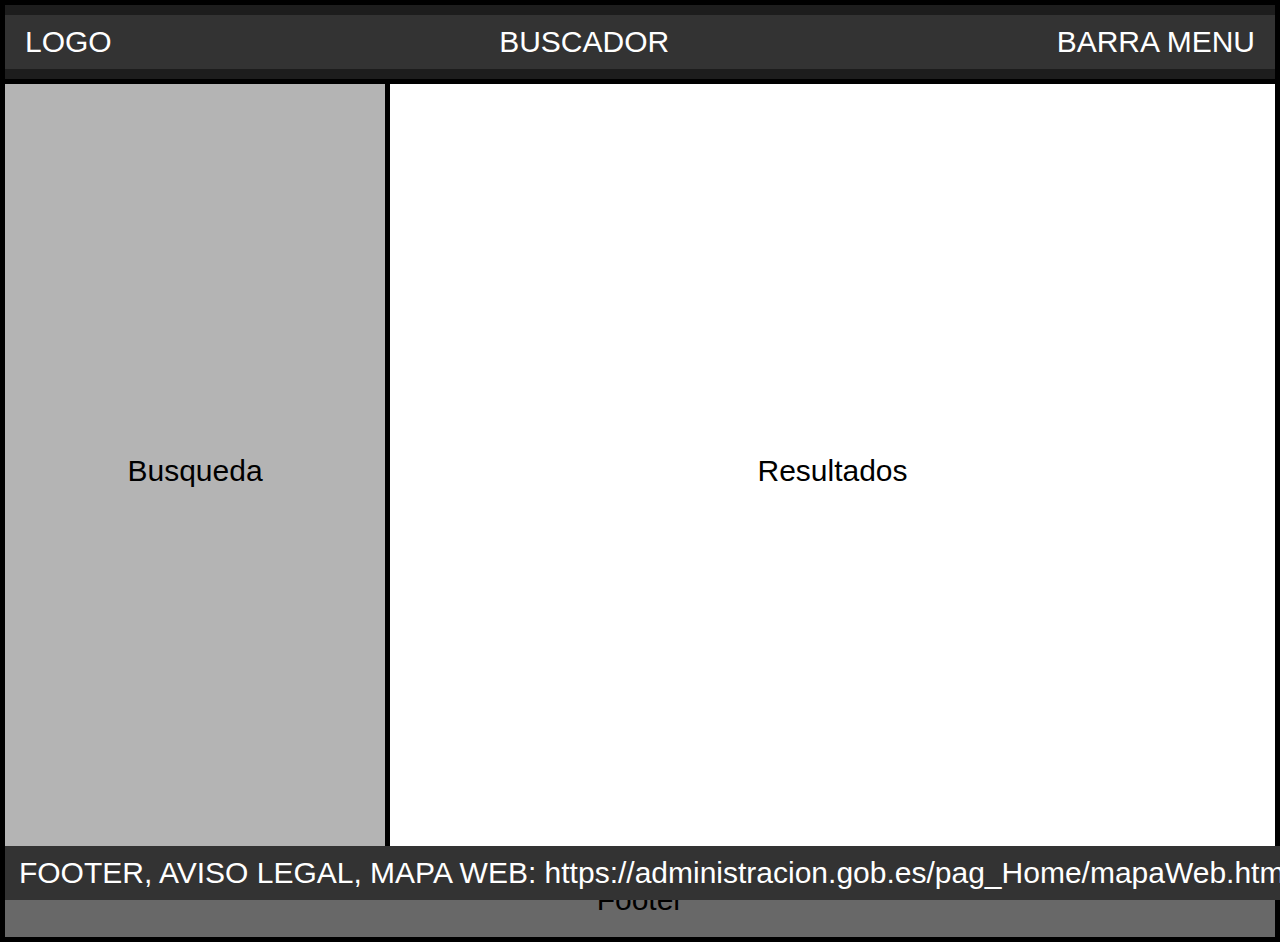
==== Buscador.html @ f4847fa2 "Estructura de nuestras paginas html y algo de css." ====
<!DOCTYPE html>
<html lang="es">
    <head>
        <meta charset="utf-8">
        <title>buscador</title>
        <link rel="stylesheet" href="CSS/Buscador.css">
    </head>
    <div class="vistaGrid">
        <div class="item1">
            <div class="menu">
                <div class="logo">
                    LOGO
                </div>
                <div class="buscador">
                    BUSCADOR
                </div>
                <div class="barraMenu">
                    BARRA MENU
                </div>
            </div>
        </div>
        <div class="item2">Busqueda</div>
        <div class="item3">Resultados</div>
        <div class="item4">Footer
            <div class="footer">
                FOOTER, AVISO LEGAL, MAPA WEB: https://administracion.gob.es/pag_Home/mapaWeb.html
            </div>
    
        </div>
    </div>
</html>
---- CSS/Buscador.css ----
body {
  font-family: Arial, sans-serif;
  margin: 0;
  padding: 0;
}

.menu {
  background-color: #333;
  color: #fff;
  padding: 10px;
  display: flex;
  justify-content: space-between;
}

.logo {
  font-size: 30px;
}

.buscador {
  flex-grow: 1;
  text-align: center;
}

.barraMenu {
  display: flex;
}

.menu div {
  padding: 0 10px;
}



.item1 {grid-area: menu;}
.item2 {grid-area: busqueda;}
.item3 {grid-area: resultados;}
.item4 {grid-area: footer;}

.vistaGrid {
    display: grid;
    grid-template-areas:
      'menu menu menu menu'
      'busqueda resultados resultados resultados'
      'footer footer footer footer';

    gap: 5px;
    background-color: black;
    padding: 5px;
  }

.vistaGrid > div {
    background-color: rgba(255, 255, 255, 0.8);
    text-align: center;
    padding: 20px 0;
    font-size: 30px;
  }

  .vistaGrid > .item1 {
    background-color: rgb(29, 29, 29);
    color: rgb(25, 101, 241);
    padding: 10px 0;
  }

  .vistaGrid > .item2 {
    background-color: rgb(180, 180, 180);
    padding: 370px 0;

  }

  .vistaGrid > .item3 {
    background-color: rgb(255, 255, 255);
    padding: 370px 0;
  }

  .vistaGrid > .item4 {
  background-color: rgb(104, 104, 104);

  }

  .footer {
    background-color: #333;
    color: #fff;
    text-align: center;
    padding: 10px;
    position: fixed;
    bottom: 0;
    width: 100%;
  }
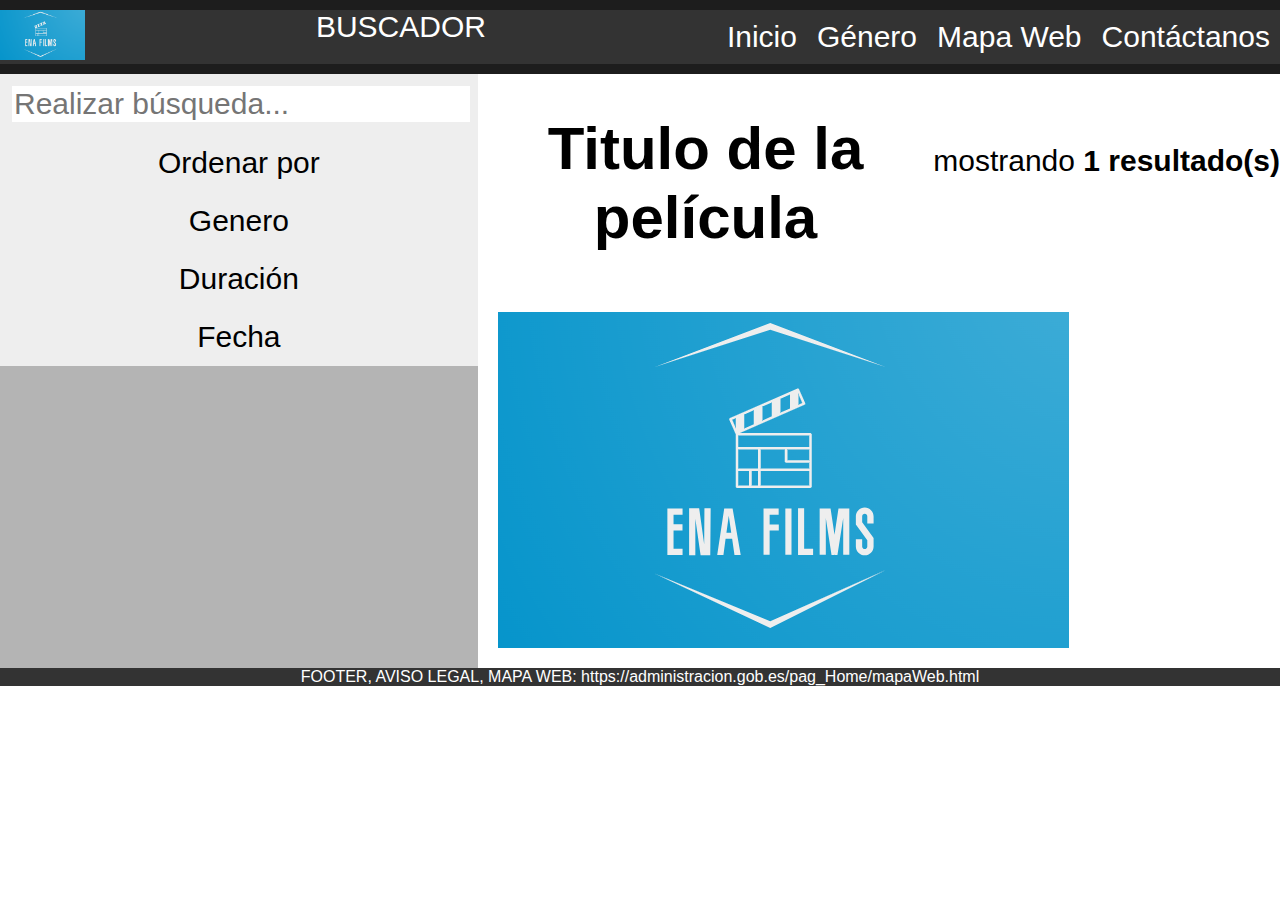
==== commit 38c4f118: "Continuación del CSS" ====
--- a/Buscador.html
+++ b/Buscador.html
@@ -9,23 +9,51 @@
         <div class="item1">
             <div class="menu">
                 <div class="logo">
-                    LOGO
+                    <img src="img/logo.png" height="50px" alt="logo"/>
                 </div>
                 <div class="buscador">
                     BUSCADOR
                 </div>
                 <div class="barraMenu">
-                    BARRA MENU
+                    <ul>
+                        <li><a href="Index.html">Inicio</a></li>
+                        <li>Género
+                            <ul class="dropdown">
+                                <li><a href="Terror.html">Terror</a></li>
+                                <li><a href="Comedia.html">Comedia</a></li>
+                                <li><a href="Drama.html">Drama</a></li>
+                                <li><a href="Romance.html">Romance</a></li>
+                            </ul>
+        
+                        </li>
+                        <li>Mapa Web</li>
+                        <li>Contáctanos</li>
+                    </ul>
                 </div>
-            </div>
-        </div>
-        <div class="item2">Busqueda</div>
-        <div class="item3">Resultados</div>
-        <div class="item4">Footer
-            <div class="footer">
-                FOOTER, AVISO LEGAL, MAPA WEB: https://administracion.gob.es/pag_Home/mapaWeb.html
+        
             </div>
     
         </div>
+        <div class="item2">
+            <div class="menuVertical">
+                <a href="#"><input type="text" placeholder="Realizar búsqueda..."></a>
+                <a href="#">Ordenar por</a>
+                <a href="#">Genero</a>
+                <a href="#">Duración</a>
+                <a href="#">Fecha</a>
+              </div>
+        </div>
+        <div class="item3">
+            <div class="resultados">
+                <p>mostrando <b>1 resultado(s)</b></p>
+                <h1>Titulo de la película</h1>
+                <img src="img/logo.png" alt="pelicula"/>
+            </div>
+        </div>
+    
+        
     </div>
-</html>+    <div class="footer">
+        FOOTER, AVISO LEGAL, MAPA WEB: https://administracion.gob.es/pag_Home/mapaWeb.html
+    </div>
+</html>
--- a/CSS/Buscador.css
+++ b/CSS/Buscador.css
@@ -5,53 +5,131 @@
 }
 
 .menu {
-  background-color: #333;
-  color: #fff;
-  padding: 10px;
-  display: flex;
-  justify-content: space-between;
+    background-color: #333;
+    color: #fff;
+    padding: 10 px 5px;
+    display: flex;
+    justify-content: space-between;
+    border-bottom: none;
+    
 }
 
 .logo {
+    height: 50px;
+}
+
+.buscador {
+    flex-grow: 1;
+    text-align: center;
+}
+
+
+
+.barraMenu ul {
+    list-style-type: none;
+    margin: 0;
+    padding: 0;
+    overflow: hidden;
+    background-color: #333;
+}
+
+.barraMenu >ul >li{
+    float: left;
+    display: block;
+    padding: 10px;
+    background-color: #333;
+    
+}
+
+.barraMenu >ul >li a{
+    color: white;
+    text-decoration: none;
+}
+
+.barraMenu >ul >li:hover{
+background-color: rgb(0, 0, 0);
+}
+
+.barraMenu >ul >li ul.dropdown li{
+    display: block;
+    padding: 18px 20px;
+}
+
+.barraMenu >ul >li ul.dropdown li:hover{
+    background-color: #2fa1fe;
+}
+
+
+.barraMenu >ul >li ul.dropdown{
+    position: absolute;
+    z-index: 999;
+    display: none;
+}
+
+.barraMenu >ul >li:hover ul.dropdown{
+    background-color: rgb(0, 0, 0);
+    display: block;
+    
+}
+.menuVertical {
+  width: 100%;
+}
+
+.menuVertical a {
+  background-color: #eee;
+  color: black;
+  display: block;
+  padding: 12px;
+  text-decoration: none;
+}
+
+.menuVertical a:hover {
+  background-color: #ccc;
+}
+
+.menuVertical a.active {
+  background-color: #04AA6D;
+  color: white;
+}
+
+input[type=text] {
+  width: 100%;
+  border: none;
   font-size: 30px;
 }
 
-.buscador {
-  flex-grow: 1;
-  text-align: center;
+.resultados p{
+  display: block;
+  float: right;
 }
 
-.barraMenu {
-  display: flex;
+.resultados img{
+  display: block;
+  padding: 20px;
 }
 
-.menu div {
-  padding: 0 10px;
+#logo{
+  height: 80px;
+  width: 50px;
 }
-
 
 
 .item1 {grid-area: menu;}
 .item2 {grid-area: busqueda;}
 .item3 {grid-area: resultados;}
-.item4 {grid-area: footer;}
 
 .vistaGrid {
     display: grid;
     grid-template-areas:
       'menu menu menu menu'
-      'busqueda resultados resultados resultados'
-      'footer footer footer footer';
+      'busqueda resultados resultados resultados';
 
-    gap: 5px;
     background-color: black;
-    padding: 5px;
   }
 
 .vistaGrid > div {
     background-color: rgba(255, 255, 255, 0.8);
     text-align: center;
-    padding: 20px 0;
     font-size: 30px;
   }
 
@@ -63,28 +141,19 @@
 
   .vistaGrid > .item2 {
     background-color: rgb(180, 180, 180);
-    padding: 370px 0;
 
   }
 
   .vistaGrid > .item3 {
     background-color: rgb(255, 255, 255);
-    padding: 370px 0;
   }
 
-  .vistaGrid > .item4 {
-  background-color: rgb(104, 104, 104);
 
-  }
 
   .footer {
     background-color: #333;
     color: #fff;
     text-align: center;
-    padding: 10px;
-    position: fixed;
     bottom: 0;
     width: 100%;
   }
-  
-
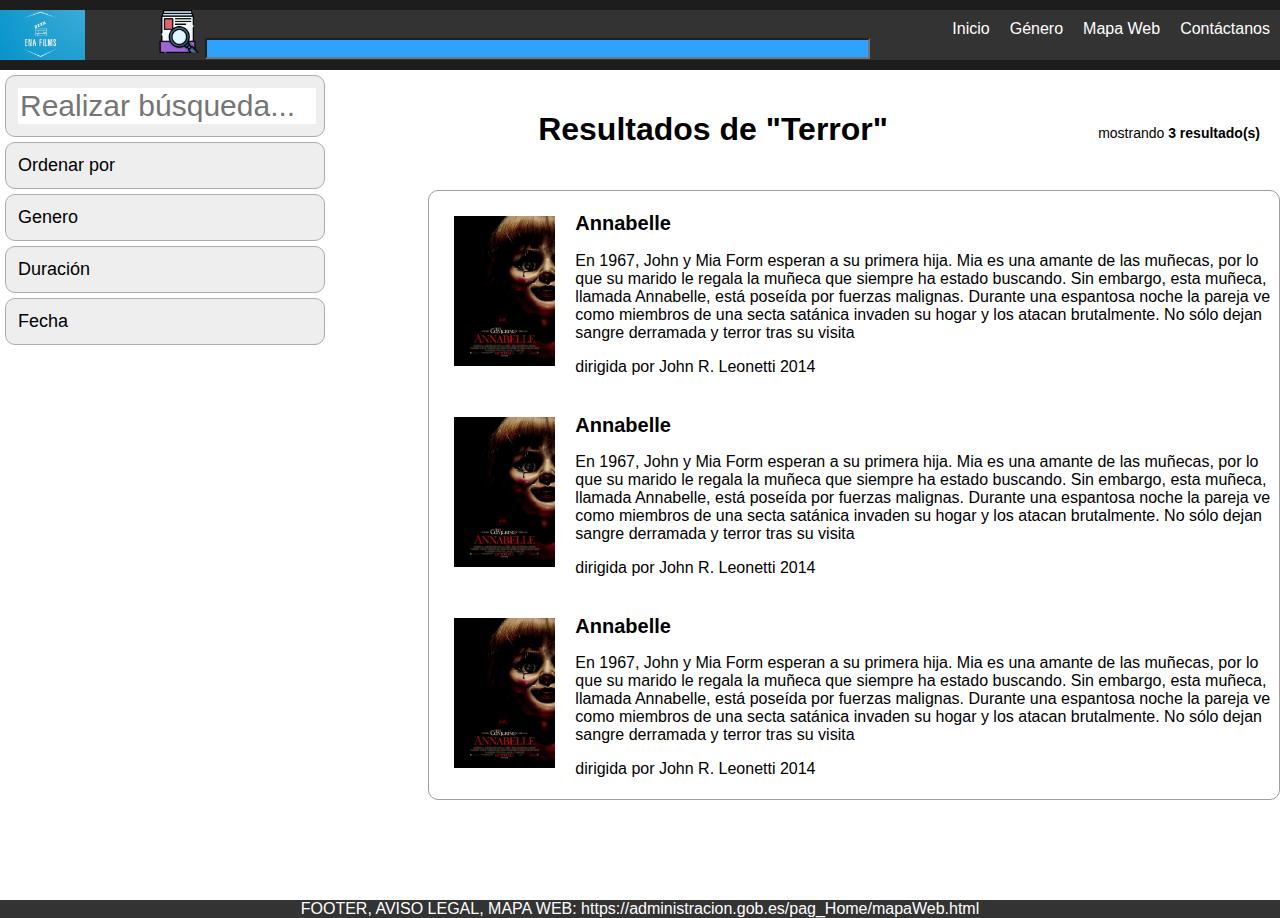
==== commit 0cf7fd13: "Cambios en Terror, index y buscador" ====
--- a/Buscador.html
+++ b/Buscador.html
@@ -12,9 +12,12 @@
                     <img src="img/logo.png" height="50px" alt="logo"/>
                 </div>
                 <div class="buscador">
-                    BUSCADOR
+                    <form action="" method="get">
+                        <label for="buscar"><img src="img/buscar.png" alt="buscador"></label>
+                        <input type="text" name="buscar" id="buscar" size="80" class="cajaBuscar">
+                    </form>
                 </div>
-                <div class="barraMenu">
+                        <div class="barraMenu">
                     <ul>
                         <li><a href="Index.html">Inicio</a></li>
                         <li>Género
@@ -27,8 +30,14 @@
         
                         </li>
                         <li>Mapa Web</li>
-                        <li>Contáctanos</li>
-                    </ul>
+                        <li>Contáctanos
+                            <ul class="dropdown">
+                                <li><a href="#"><img src="img/X.png" alt="twitter"></a></li>
+                                <li><a href="#"><img src="img/facebook.png" alt="facebook"></a></li>
+                                <li><a href="#"><img src="img/youtube.png" alt="facebook"></a></li>
+                            </ul>
+                        </li>
+                        </ul>
                 </div>
         
             </div>
@@ -44,15 +53,41 @@
               </div>
         </div>
         <div class="item3">
+            <div class="busqueda">
+                <p>mostrando <b>3 resultado(s)</b></p>
+                <h1>Resultados de "Terror"</h1>    
+            </div>
             <div class="resultados">
-                <p>mostrando <b>1 resultado(s)</b></p>
-                <h1>Titulo de la película</h1>
-                <img src="img/logo.png" alt="pelicula"/>
-            </div>
+                <div class="resultado">
+                    <img src="img/anabelle.jpg" height="150px" class="imagenResultados" alt="Annabelle">
+                    <div class="infoPelicula">
+                        <h2><a href="#">Annabelle</a></h2>
+                        <p>En 1967, John y Mia Form esperan a su primera hija. Mia es una amante de las muñecas, por lo que su marido le regala la muñeca que siempre ha estado buscando. Sin embargo, esta muñeca, llamada Annabelle, está poseída por fuerzas malignas. Durante una espantosa noche la pareja ve como miembros de una secta satánica invaden su hogar y los atacan brutalmente. No sólo dejan sangre derramada y terror tras su visita</p>
+                        <p>dirigida por John R. Leonetti 2014</p>
+                    </div>
+                </div>
+                <div class="resultado">
+                    <img src="img/anabelle.jpg" height="150px" class="imagenResultados" alt="Annabelle">
+                    <div class="infoPelicula">
+                        <h2><a href="#">Annabelle</a></h2>
+                        <p>En 1967, John y Mia Form esperan a su primera hija. Mia es una amante de las muñecas, por lo que su marido le regala la muñeca que siempre ha estado buscando. Sin embargo, esta muñeca, llamada Annabelle, está poseída por fuerzas malignas. Durante una espantosa noche la pareja ve como miembros de una secta satánica invaden su hogar y los atacan brutalmente. No sólo dejan sangre derramada y terror tras su visita</p>
+                        <p>dirigida por John R. Leonetti 2014</p>
+                    </div>
+                </div>
+                <div class="resultado">
+                    <img src="img/anabelle.jpg" height="150px" class="imagenResultados" alt="Annabelle">
+                    <div class="infoPelicula">
+                        <h2><a href="#">Annabelle</a></h2>
+                        <p>En 1967, John y Mia Form esperan a su primera hija. Mia es una amante de las muñecas, por lo que su marido le regala la muñeca que siempre ha estado buscando. Sin embargo, esta muñeca, llamada Annabelle, está poseída por fuerzas malignas. Durante una espantosa noche la pareja ve como miembros de una secta satánica invaden su hogar y los atacan brutalmente. No sólo dejan sangre derramada y terror tras su visita</p>
+                        <p>dirigida por John R. Leonetti 2014</p>
+                    </div>
+                </div>
         </div>
+    </div>
     
         
     </div>
+
     <div class="footer">
         FOOTER, AVISO LEGAL, MAPA WEB: https://administracion.gob.es/pag_Home/mapaWeb.html
     </div>
--- a/CSS/Buscador.css
+++ b/CSS/Buscador.css
@@ -72,7 +72,7 @@
     
 }
 .menuVertical {
-  width: 100%;
+  width: 99%;
 }
 
 .menuVertical a {
@@ -81,6 +81,11 @@
   display: block;
   padding: 12px;
   text-decoration: none;
+  font-size: 18px;
+  border: 0.2px solid rgb(172, 172, 172);
+  border-radius: 10px;
+  margin-top: 5px;
+  margin-left: 5px;
 }
 
 .menuVertical a:hover {
@@ -92,15 +97,27 @@
   color: white;
 }
 
-input[type=text] {
+a > input[type=text] {
   width: 100%;
   border: none;
   font-size: 30px;
 }
 
-.resultados p{
+.resultados {
+  border: 1px solid rgb(158, 158, 158);
+  border-radius: 10px;
+  margin-left: 100px;
+  margin-bottom: 100px;
+  width: 850px;
+}
+
+
+.busqueda > p{
   display: block;
   float: right;
+  text-align: right;
+  padding: 20px;
+  font-size: 14px;
 }
 
 .resultados img{
@@ -112,6 +129,67 @@
   height: 80px;
   width: 50px;
 }
+
+.cajaBuscar{
+  background-color: #2fa1fe;
+}
+form{
+  display: block;
+}
+.dropdown > li img{
+  width: 25px;
+  height: 25px;
+}
+label img{
+  width: 5%;
+  height: 5%;
+}
+
+.resultado {
+  display: flex;
+  margin: 5px;
+
+}
+
+h1{
+  text-align: center;
+}
+
+.resultado h2{
+  font-size: 20px;
+  transition: font-size 0.3s ease;
+}
+
+.resultado:hover {
+  background-color: rgb(228, 226, 226);
+}
+
+.resultado:hover h2 {
+  font-size: 24px
+}
+
+.resultado .imagenResultados{
+  transition: 0.3s ease;
+}
+
+.resultado:hover .imagenResultados{
+  transform: scale(1.1);
+}
+
+.resultado a{
+  text-decoration: none;
+  color: black;
+}
+
+.infoPelicula {
+  text-align: left;
+}
+
+h1{
+  padding: 20px;
+}
+
+
 
 
 .item1 {grid-area: menu;}
@@ -129,8 +207,8 @@
 
 .vistaGrid > div {
     background-color: rgba(255, 255, 255, 0.8);
-    text-align: center;
-    font-size: 30px;
+
+
   }
 
   .vistaGrid > .item1 {
@@ -140,7 +218,7 @@
   }
 
   .vistaGrid > .item2 {
-    background-color: rgb(180, 180, 180);
+    background-color: rgb(255, 255, 255);
 
   }
 
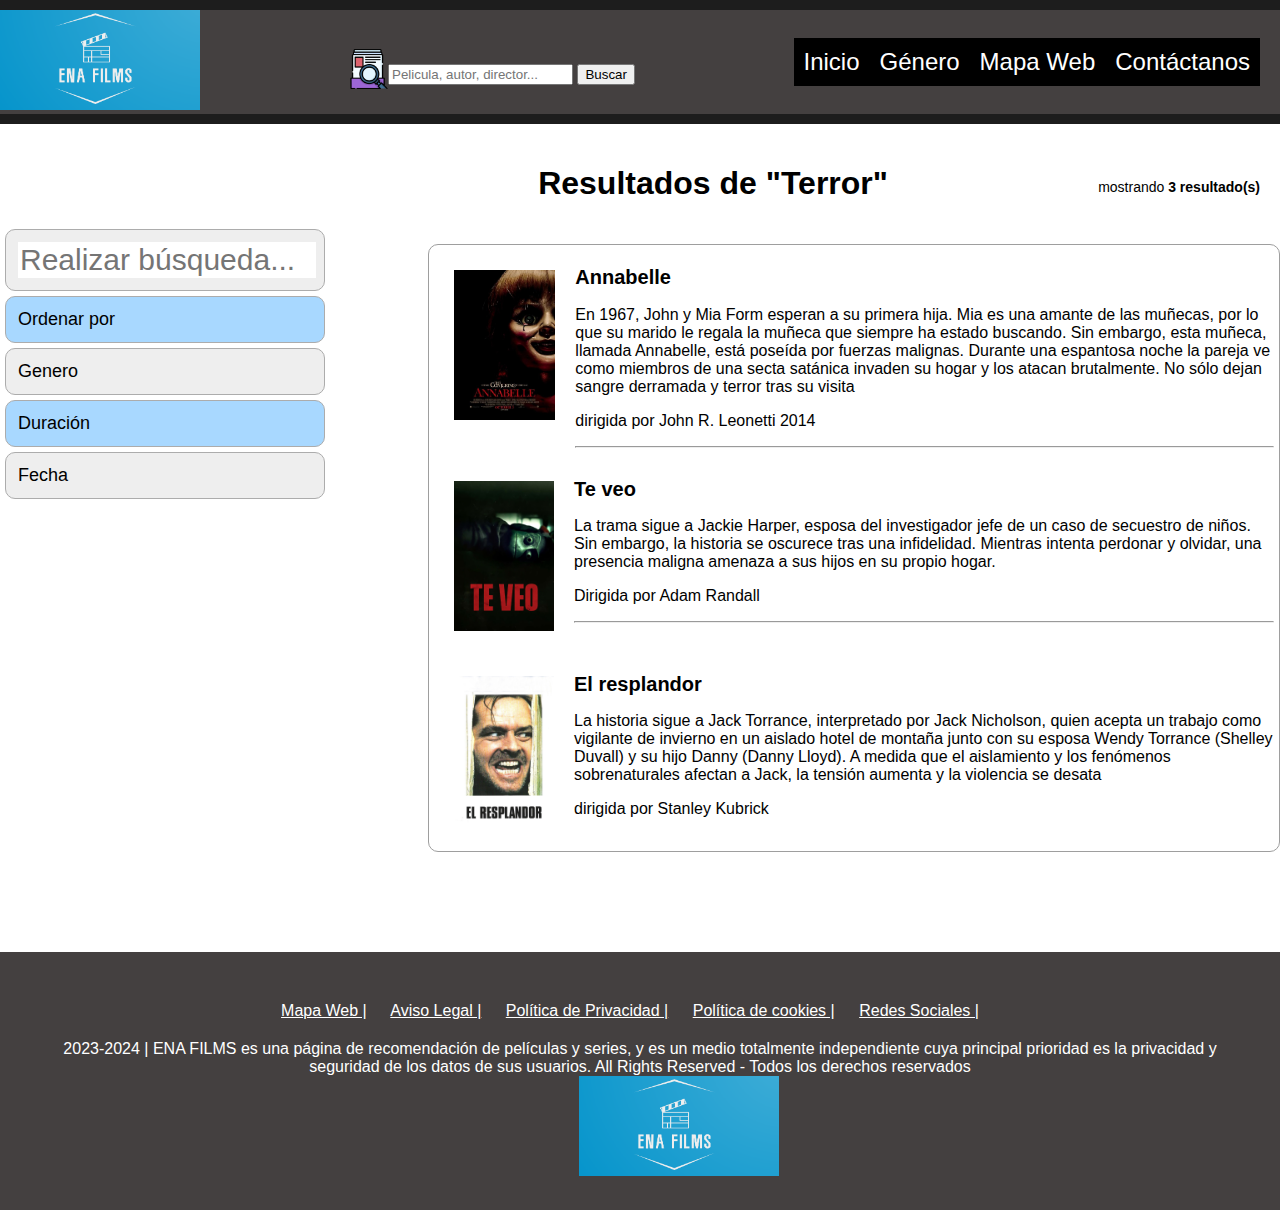
==== commit 6dd548c1: "Buscador y menu de hamuburguesa con javascript" ====
--- a/Buscador.html
+++ b/Buscador.html
@@ -1,58 +1,61 @@
 <!DOCTYPE html>
 <html lang="es">
-    <head>
-        <meta charset="utf-8">
-        <title>buscador</title>
-        <link rel="stylesheet" href="CSS/Buscador.css">
-    </head>
+<head>
+    <meta charset="utf-8">
+    <title>buscador</title>
+    <link rel="stylesheet" href="CSS/Buscador.css">
+</head>
+<body>
     <div class="vistaGrid">
         <div class="item1">
+          
             <div class="menu">
                 <div class="logo">
-                    <img src="img/logo.png" height="50px" alt="logo"/>
+                    <img src="img/logo.png" alt="logo" />
                 </div>
                 <div class="buscador">
-                    <form action="" method="get">
-                        <label for="buscar"><img src="img/buscar.png" alt="buscador"></label>
-                        <input type="text" name="buscar" id="buscar" size="80" class="cajaBuscar">
+                    <form action="Buscador.html" method="get">
+                        <img src="img/buscar.png" alt="cajaBuscar" class="cajaBuscar">
+                        <input type="search" name="cajaBuscar" placeholder="Pelicula, autor, director...">
+                        <input type="submit" value="Buscar">
                     </form>
                 </div>
-                        <div class="barraMenu">
+                <nav class="barraMenu">
                     <ul>
                         <li><a href="Index.html">Inicio</a></li>
-                        <li>Género
+                        <li class="genColores">Género
                             <ul class="dropdown">
                                 <li><a href="Terror.html">Terror</a></li>
                                 <li><a href="Comedia.html">Comedia</a></li>
                                 <li><a href="Drama.html">Drama</a></li>
                                 <li><a href="Romance.html">Romance</a></li>
                             </ul>
-        
+
                         </li>
-                        <li>Mapa Web</li>
-                        <li>Contáctanos
+                        <li><a href="MapaWeb.html">Mapa Web</a></li>
+                        <li class="genColores">Contáctanos
                             <ul class="dropdown">
-                                <li><a href="#"><img src="img/X.png" alt="twitter"></a></li>
-                                <li><a href="#"><img src="img/facebook.png" alt="facebook"></a></li>
-                                <li><a href="#"><img src="img/youtube.png" alt="facebook"></a></li>
+                                <li><a href="MapaWeb.html"><img src="img/X.png" alt="twitter"></a></li>
+                                <li><a href="MapaWeb.html"><img src="img/facebook.png" alt="facebook"></a></li>
+                                <li><a href="MapaWeb.html"><img src="img/youtube.png" alt="facebook"></a></li>
+                                <li><a href="MapaWeb.html"><img src="img/linkedin.png" alt="LinkedIn"></a></li>
                             </ul>
                         </li>
-                        </ul>
-                </div>
-        
+                    </ul>
+                </nav>
             </div>
-    
         </div>
         <div class="item2">
             <div class="menuVertical">
                 <a href="#"><input type="text" placeholder="Realizar búsqueda..."></a>
-                <a href="#">Ordenar por</a>
+                <a href="#">Ordenar por </a>
                 <a href="#">Genero</a>
                 <a href="#">Duración</a>
                 <a href="#">Fecha</a>
-              </div>
+            </div>
         </div>
         <div class="item3">
+            <img src="img/hamburguesa.png" alt="menuHamburguesa" height="70px" id="imagenHamburguesa">
             <div class="busqueda">
                 <p>mostrando <b>3 resultado(s)</b></p>
                 <h1>Resultados de "Terror"</h1>    
@@ -61,34 +64,60 @@
                 <div class="resultado">
                     <img src="img/anabelle.jpg" height="150px" class="imagenResultados" alt="Annabelle">
                     <div class="infoPelicula">
-                        <h2><a href="#">Annabelle</a></h2>
+                        <h2><a href="Terror.html#Annabelle">Annabelle</a></h2>
                         <p>En 1967, John y Mia Form esperan a su primera hija. Mia es una amante de las muñecas, por lo que su marido le regala la muñeca que siempre ha estado buscando. Sin embargo, esta muñeca, llamada Annabelle, está poseída por fuerzas malignas. Durante una espantosa noche la pareja ve como miembros de una secta satánica invaden su hogar y los atacan brutalmente. No sólo dejan sangre derramada y terror tras su visita</p>
                         <p>dirigida por John R. Leonetti 2014</p>
+                        <hr/>
                     </div>
                 </div>
                 <div class="resultado">
-                    <img src="img/anabelle.jpg" height="150px" class="imagenResultados" alt="Annabelle">
+                    <img src="img/peli_teVeo.png" height="150px" class="imagenResultados" alt="Te_veo">
                     <div class="infoPelicula">
-                        <h2><a href="#">Annabelle</a></h2>
-                        <p>En 1967, John y Mia Form esperan a su primera hija. Mia es una amante de las muñecas, por lo que su marido le regala la muñeca que siempre ha estado buscando. Sin embargo, esta muñeca, llamada Annabelle, está poseída por fuerzas malignas. Durante una espantosa noche la pareja ve como miembros de una secta satánica invaden su hogar y los atacan brutalmente. No sólo dejan sangre derramada y terror tras su visita</p>
-                        <p>dirigida por John R. Leonetti 2014</p>
+                        <h2><a href="Terror.html#Te_veo">Te veo</a></h2>
+                        <p>La trama sigue a Jackie Harper, esposa del investigador jefe de un caso de secuestro de niños. Sin embargo, la historia se oscurece tras una infidelidad. Mientras intenta perdonar y olvidar, una presencia maligna amenaza a sus hijos en su propio hogar. 
+                        <p>Dirigida por Adam Randall</p>
+                        <hr/>
                     </div>
                 </div>
                 <div class="resultado">
-                    <img src="img/anabelle.jpg" height="150px" class="imagenResultados" alt="Annabelle">
+                    <img src="img/peli_elResplandor.png" height="150px" class="imagenResultados" alt="El_resplandor">
                     <div class="infoPelicula">
-                        <h2><a href="#">Annabelle</a></h2>
-                        <p>En 1967, John y Mia Form esperan a su primera hija. Mia es una amante de las muñecas, por lo que su marido le regala la muñeca que siempre ha estado buscando. Sin embargo, esta muñeca, llamada Annabelle, está poseída por fuerzas malignas. Durante una espantosa noche la pareja ve como miembros de una secta satánica invaden su hogar y los atacan brutalmente. No sólo dejan sangre derramada y terror tras su visita</p>
-                        <p>dirigida por John R. Leonetti 2014</p>
+                        <h2><a href="Terror.html#El_resplandor">El resplandor</a></h2>
+                        <p>La historia sigue a Jack Torrance, interpretado por Jack Nicholson, quien acepta un trabajo como vigilante de invierno en un aislado hotel de montaña junto con su esposa Wendy Torrance (Shelley Duvall) y su hijo Danny (Danny Lloyd). A medida que el aislamiento y los fenómenos sobrenaturales afectan a Jack, la tensión aumenta y la violencia se desata</p>
+                        <p>dirigida por Stanley Kubrick</p>
                     </div>
                 </div>
+            </div>
         </div>
     </div>
+
+    <footer class="footer">
+        <div class="footerLista">
+
+            <a href="MapaWeb.html#mapaWeb">Mapa Web |</a>
     
+            <a href="MapaWeb.html#avisoLegal">Aviso Legal |</a>
+            
+            <a href="MapaWeb.html#politicasCookies">Política de Privacidad |</a>
+            
+            <a href="MapaWeb.html">Política de cookies |</a>
         
-    </div>
+            <a href="MapaWeb.html">Redes Sociales |</a>
+        </div>
+        <div class="footerSpan">
+            <span>
+                2023-2024 | ENA FILMS es una página de recomendación de películas y series, y es un medio totalmente
+                independiente cuya principal prioridad es la privacidad y seguridad de los datos de sus
+                usuarios.
+                All Rights Reserved - Todos los derechos reservados
+            </span>
+        </div>
+        <div class="logo">
+            <img src="img/logo.png" alt="logo" height="80px"/>
+        </div>
+        
+    </footer>
 
-    <div class="footer">
-        FOOTER, AVISO LEGAL, MAPA WEB: https://administracion.gob.es/pag_Home/mapaWeb.html
-    </div>
+    <script src="JS/Hamburguesa.js" defer></script>
+</body>
 </html>
--- a/CSS/Buscador.css
+++ b/CSS/Buscador.css
@@ -5,74 +5,96 @@
 }
 
 .menu {
-    background-color: #333;
-    color: #fff;
-    padding: 10 px 5px;
-    display: flex;
-    justify-content: space-between;
-    border-bottom: none;
-    
-}
-
-.logo {
-    height: 50px;
-}
-
+  background-color: rgb(68, 64, 64);;
+  color: white;
+  padding: 0;
+  display: flex;
+  justify-content: space-between;
+  align-items: center;
+}
+
+.logo img{
+  width: 200px;
+  height: 100px;
+}
+/* DIV PRINCIPAL */
+
+
+.primerDiv > .item1 {
+  background-color: black;
+  color: rgb(25, 101, 241);
+}
 .buscador {
-    flex-grow: 1;
-    text-align: center;
-}
-
-
+  flex-grow: 1;
+  text-align: center;
+  position: relative;
+  size: 50px;
+}
+.cajaBuscar{
+  position: relative;
+  top: 10px;
+  left: 10px;
+  width: 40px;
+  padding-right: 5px;
+}
+input[type = "search"]:hover, input[type ="submit"]:hover{
+  border: 2px solid blue;
+  size: 50px;
+}
 
 .barraMenu ul {
-    list-style-type: none;
-    margin: 0;
-    padding: 0;
-    overflow: hidden;
-    background-color: #333;
-}
-
-.barraMenu >ul >li{
-    float: left;
-    display: block;
-    padding: 10px;
-    background-color: #333;
-    
-}
-
-.barraMenu >ul >li a{
-    color: white;
-    text-decoration: none;
-}
-
-.barraMenu >ul >li:hover{
-background-color: rgb(0, 0, 0);
-}
-
-.barraMenu >ul >li ul.dropdown li{
-    display: block;
-    padding: 18px 20px;
-}
-
-.barraMenu >ul >li ul.dropdown li:hover{
-    background-color: #2fa1fe;
-}
-
-
-.barraMenu >ul >li ul.dropdown{
-    position: absolute;
-    z-index: 999;
-    display: none;
-}
-
-.barraMenu >ul >li:hover ul.dropdown{
-    background-color: rgb(0, 0, 0);
-    display: block;
-    
-}
+  list-style-type: none;
+  margin: 0;
+  padding: 20px;
+  overflow: hidden;
+  font-size: x-large;
+}
+
+
+
+/* BARRA MENU */
+
+.barraMenu>ul>li a {
+  color: white;
+  text-decoration: none;
+}
+
+.barraMenu>ul>li:hover {
+  background-color: rgb(17, 7, 158);
+}
+
+.barraMenu>ul>li ul.dropdown li {
+  display: block;
+  padding: 18px 20px;
+}
+
+.barraMenu>ul>li ul.dropdown li:hover {
+  background-color: #d1596d;
+}
+
+
+.barraMenu>ul>li ul.dropdown {
+  position: absolute;
+  z-index: 999;
+  display: none;
+}
+
+.barraMenu>ul>li:hover ul.dropdown {
+  display: block;
+  background-color: black;
+}
+.barraMenu>ul>li {
+  float: left;
+  padding: 10px;
+  display: block;
+  background-color: black;
+   
+
+}
+
 .menuVertical {
   width: 99%;
+  padding-top: 100px;
 }
 
 .menuVertical a {
@@ -92,9 +114,8 @@
   background-color: #ccc;
 }
 
-.menuVertical a.active {
-  background-color: #04AA6D;
-  color: white;
+.menuVertical a:nth-child(even){
+  background-color: #2fa1fe6b;
 }
 
 a > input[type=text] {
@@ -130,9 +151,6 @@
   width: 50px;
 }
 
-.cajaBuscar{
-  background-color: #2fa1fe;
-}
 form{
   display: block;
 }
@@ -151,6 +169,11 @@
 
 }
 
+.genColores li:nth-child(even){
+  background-color: #716febd3;
+}
+
+
 h1{
   text-align: center;
 }
@@ -188,6 +211,8 @@
 h1{
   padding: 20px;
 }
+
+
 
 
 
@@ -229,9 +254,186 @@
 
 
   .footer {
-    background-color: #333;
-    color: #fff;
+    background-color: rgb(68, 64, 64);
+    color: white;
+    padding: 30px;
+    
+  }
+  .footerLista{
+    margin: 0;
+    padding: 20px;
     text-align: center;
-    bottom: 0;
+    color: white;
+  }
+  .footerLista a{
+    display: inline;
+    margin-right: 20px;
+    color: white;  
+  }
+  .footerSpan{
+    text-align: center;
+  }
+  footer .logo img {
+    float: none;
+    text-align: center;
+    position: relative;
+    left: 45%;}
+  
+  #imagenHamburguesa{
+    display: none;
+  }
+
+
+  @media only screen and (max-width: 600px) {
+  
+    .vistaGrid {
+      grid-template-areas:
+        'menu menu menu menu'
+        'resultados resultados resultados resultados'
+        'busqueda busqueda busqueda busqueda';
+    }
+  
+    .vistaGrid > .item2 {
+      grid-area: busqueda;
+    }
+
+    h1 {
+      text-align: left;
+      margin-left: 40px;
+    }
+
+    .vistaGrid > .item3 {
+      grid-area: resultados;
+    }
+  
+    .vistaGrid > .item3 .busqueda {
+      margin-top: 20px;
+    }
+
+
+
+    .busqueda{
+      margin: 0;
+    }
+
+    .menuVertical{
+      width: 480px;
+    }
+
+    .resultados{
+      width: 470px;
+      margin-left: 10px;
+    }
+
+    
+  .item1{
+    height: 100%;
+    position: absolute;
     width: 100%;
-  }
+    display: none;
+  }
+  
+  .menu {
+    flex-direction: column;
+    align-items: flex-start; 
+  }
+  
+  .menu > .barraMenu {
+    width: 100%; 
+    text-align: left; 
+  }
+  
+  .menu > .barraMenu > ul {
+    padding-left: 0; 
+  }
+  
+  .menu > .barraMenu > ul > li {
+    float: none;
+    display: block;
+    text-align: left;
+    margin: 40px;
+    font-size: 30px;
+  }
+
+  .menu > .buscador {
+    display: none;
+  }
+
+  #imagenHamburguesa{
+    float: left;
+    display: block;
+    z-index: 999;
+  }
+
+  
+  h1{
+    margin-top: 50px;
+  }
+    
+
+
+  
+    
+  }
+  
+  @media only screen and (max-width: 1024px) {
+    .vistaGrid {
+      grid-template-areas:
+        'menu'
+        'resultados'
+        'busqueda';
+    }
+  
+    .menuVertical {
+      display: block;
+      margin-top: 20px;
+      margin-bottom: 20px;
+    }
+  
+    .menu {
+      flex-direction: column;
+      align-items: center;
+    }
+  
+    .menu > .barraMenu {
+      width: 100%;
+      text-align: center;
+    }
+  
+    .menu > .barraMenu > ul > li {
+      margin: 50px;
+      font-size: 30px;
+    }
+  
+    .menu > .barraMenu > ul {
+      padding-left: 0;
+    }
+  
+    .menu > .buscador {
+      display: none;
+    }
+  
+    #imagenHamburguesa {
+      display: block;
+      margin-bottom: 20px;
+    }
+  
+    .resultados{
+      width: 90%;
+      margin-left: 20px;
+    }
+
+    .item1 {
+
+      height: 20%;
+      position: absolute;
+      width: 100%;
+      display: none;
+    }
+  
+    .footer {
+      text-align: center;
+    }
+  }
+  
+  